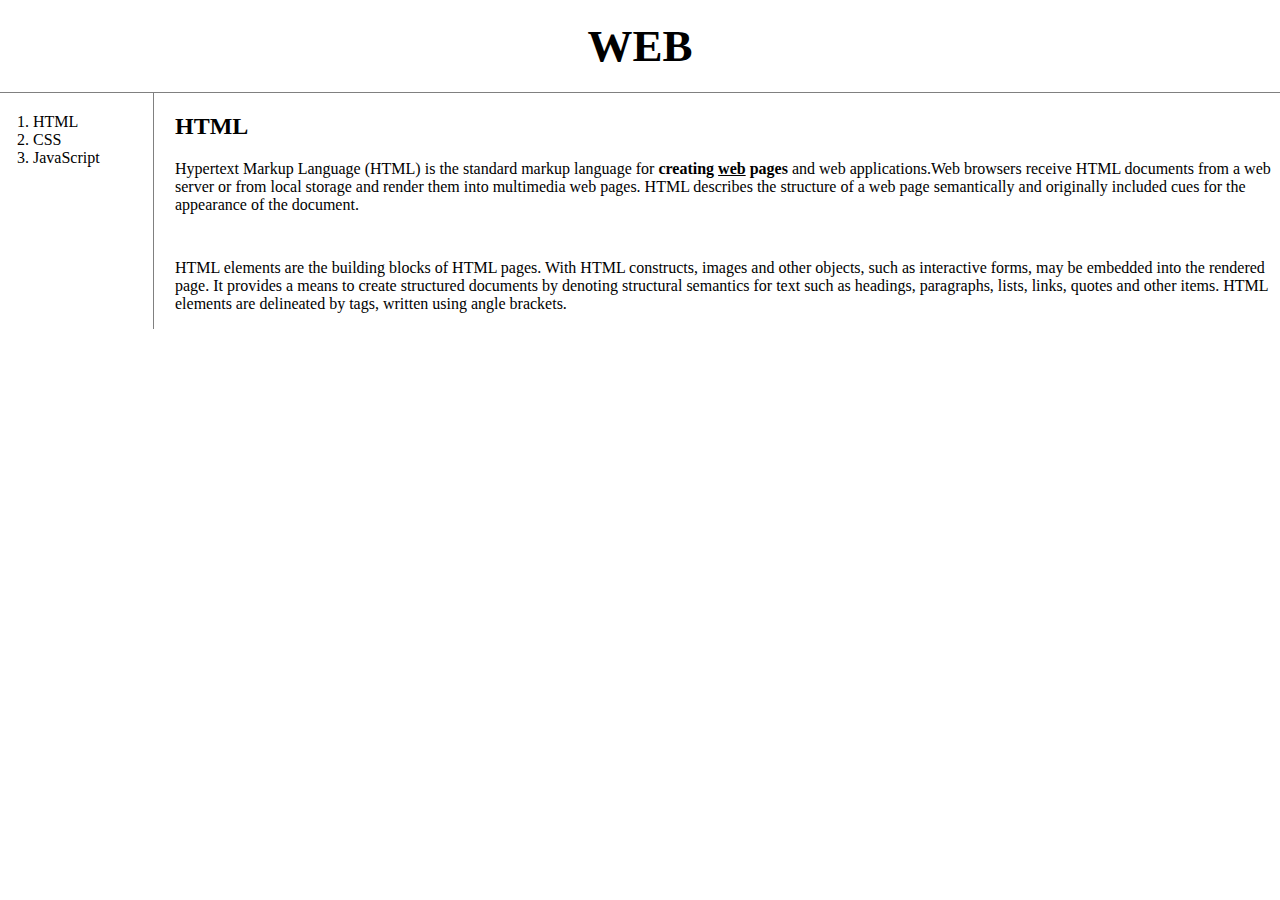
==== 1.html @ 67aab5b8 "Update 1.html" ====
<!doctype html>
<html>
<head>
  <title>WEB1 - html</title>
  <meta charser="utf-8">
  <style>
  body{
    margin:0;
  }
   a {
     color:black;
     text-decoration:none;
   }
   h1 {
     font-size:45px;
     text-align:center;
     border-bottom:1px solid gray;
     margin:0;
     padding:20px;
   }
   ol {
     border-right:1px solid gray;
     width:100px;
     margin:0;
     padding:20px;
   }
   #grid{
     display: grid;
     grid-template-columns: 150px 1fr;
   }
   #grid ol{
     padding-left:33px;
   }
   #grid #article{
     padding-left:25px;
   }
   @media(max-width:800px) {
     #grid{
       display: block;
     }
     ol{
       border-right:none;
     }
     h1{
       border-bottom:none;
     }
   }
  </style>
</head>
<body>
  <h1><a href="index.html">WEB</a></h1>
 <div id="grid">
  <ol>
    <li><a href="1.html">HTML</a></li>
    <li><a href="2.html">CSS</a></li>
    <li><a href="3.html">JavaScript</a></li>
  </ol>
  <div id="article">
  <h2>HTML</h2>
  <p><a href="https://www.w3.org/TR/html5/" target="_blank" title="html5 specification">Hypertext Markup Language (HTML)</a>
     is the standard markup language for <strong>creating <u>web</u> pages</strong>
     and web applications.Web browsers receive HTML documents from a web server or from local storage and render them into multimedia web pages.
      HTML describes the structure of a web page semantically and originally included cues for the appearance of the document.
      </p>
      <p style="margin-top:45px;">HTML elements are the building blocks of HTML pages.
        With HTML constructs, images and other objects, such as interactive forms, may be embedded into the rendered page.
        It provides a means to create structured documents by denoting structural semantics for text such as headings, paragraphs, lists, links, quotes and other items.
        HTML elements are delineated by tags, written using angle brackets.</p>
   </div>
  </div>
    <div id="disqus_thread"></div>
<script>

/**
*  RECOMMENDED CONFIGURATION VARIABLES: EDIT AND UNCOMMENT THE SECTION BELOW TO INSERT DYNAMIC VALUES FROM YOUR PLATFORM OR CMS.
*  LEARN WHY DEFINING THESE VARIABLES IS IMPORTANT: https://disqus.com/admin/universalcode/#configuration-variables*/
/*
var disqus_config = function () {
this.page.url = PAGE_URL;  // Replace PAGE_URL with your page's canonical URL variable
this.page.identifier = PAGE_IDENTIFIER; // Replace PAGE_IDENTIFIER with your page's unique identifier variable
};
*/
(function() { // DON'T EDIT BELOW THIS LINE
var d = document, s = d.createElement('script');
s.src = 'https://web1-2.disqus.com/embed.js';
s.setAttribute('data-timestamp', +new Date());
(d.head || d.body).appendChild(s);
})();
</script>
<noscript>Please enable JavaScript to view the <a href="https://disqus.com/?ref_noscript">comments powered by Disqus.</a></noscript>

  </p>
  </body>
</html>
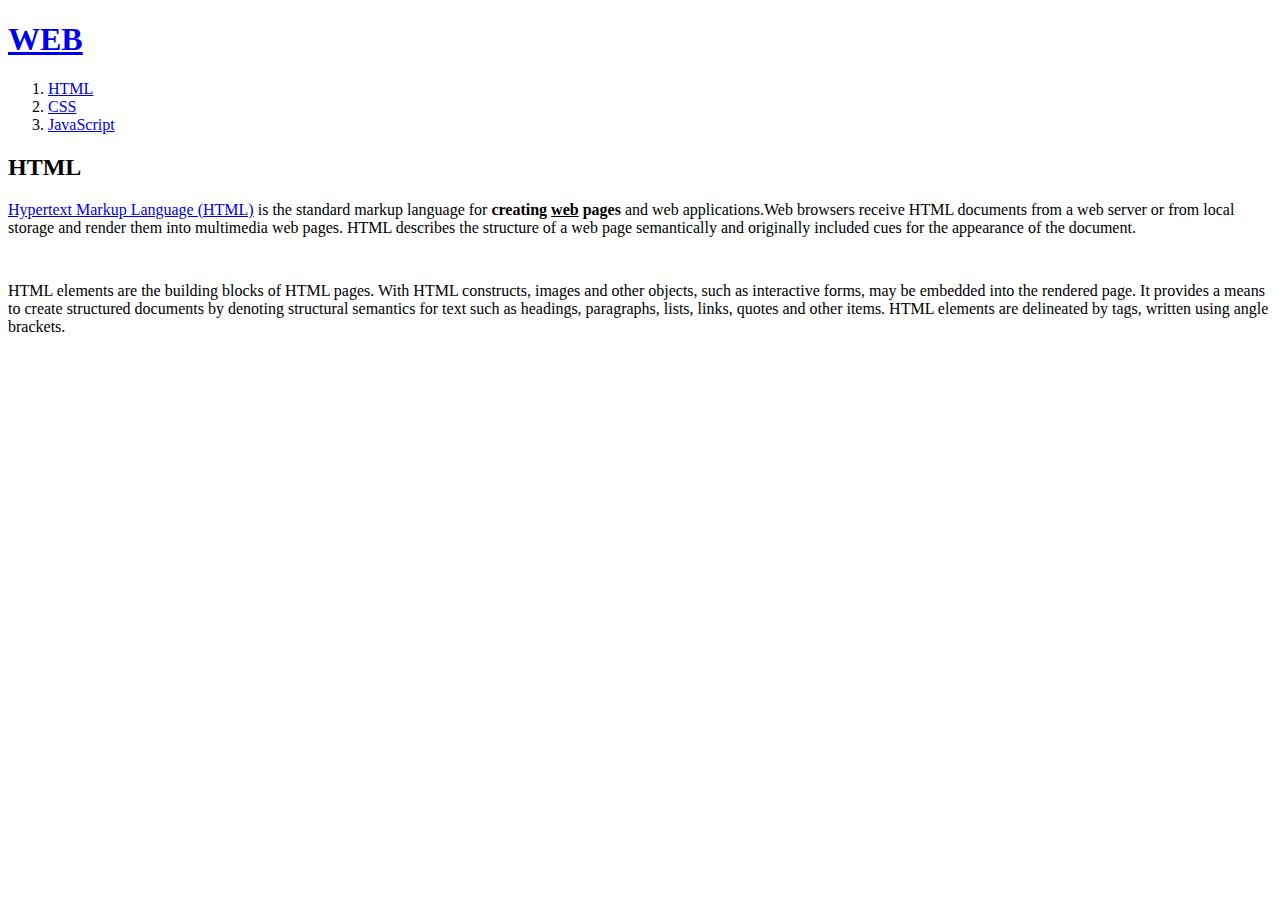
==== commit 5fbdd0ac: "Update 1.html" ====
--- a/1.html
+++ b/1.html
@@ -3,49 +3,7 @@
 <head>
   <title>WEB1 - html</title>
   <meta charser="utf-8">
-  <style>
-  body{
-    margin:0;
-  }
-   a {
-     color:black;
-     text-decoration:none;
-   }
-   h1 {
-     font-size:45px;
-     text-align:center;
-     border-bottom:1px solid gray;
-     margin:0;
-     padding:20px;
-   }
-   ol {
-     border-right:1px solid gray;
-     width:100px;
-     margin:0;
-     padding:20px;
-   }
-   #grid{
-     display: grid;
-     grid-template-columns: 150px 1fr;
-   }
-   #grid ol{
-     padding-left:33px;
-   }
-   #grid #article{
-     padding-left:25px;
-   }
-   @media(max-width:800px) {
-     #grid{
-       display: block;
-     }
-     ol{
-       border-right:none;
-     }
-     h1{
-       border-bottom:none;
-     }
-   }
-  </style>
+  <link rel="stylesheet" href="style.css">
 </head>
 <body>
   <h1><a href="index.html">WEB</a></h1>
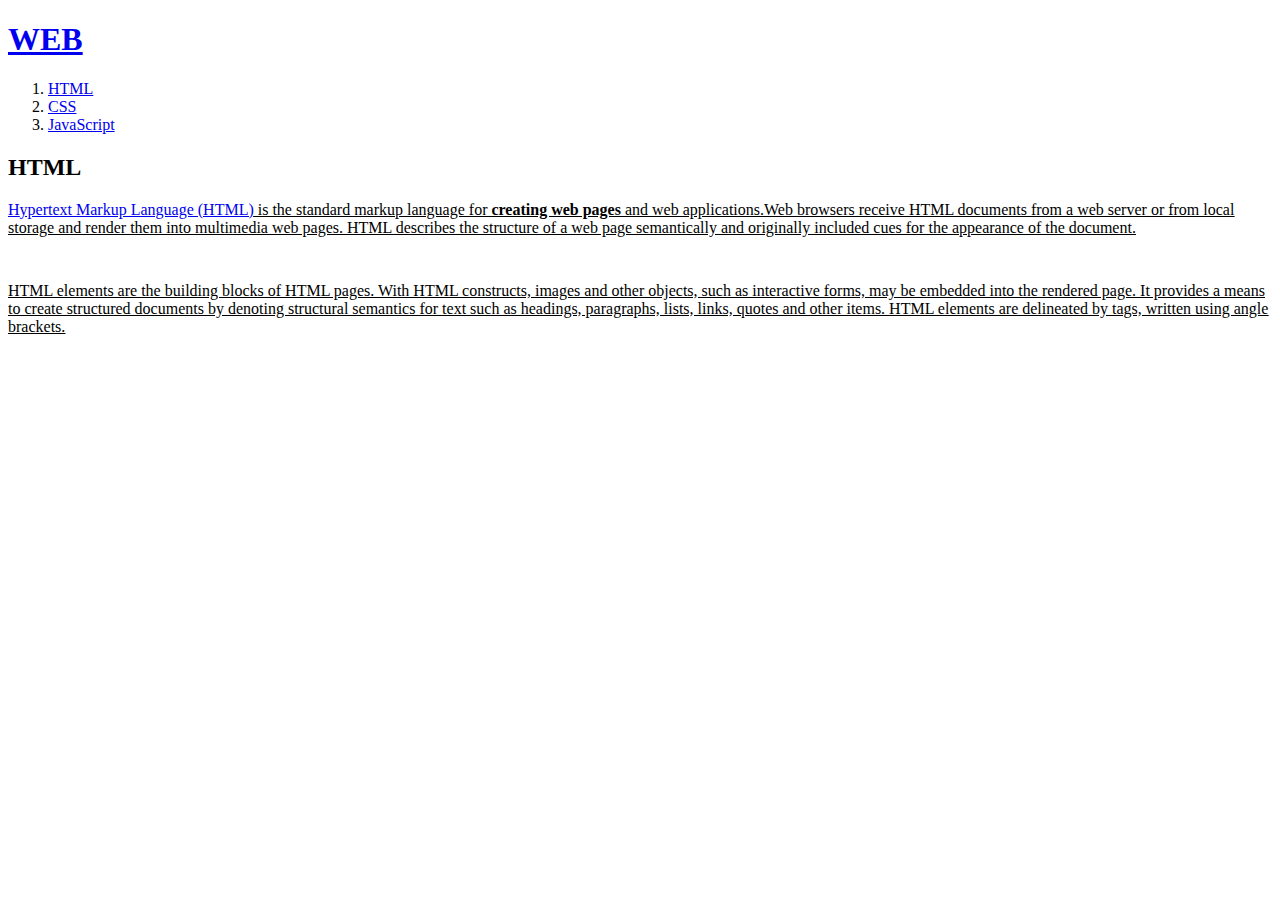
==== commit b46b7e22: "Update 1.html" ====
--- a/1.html
+++ b/1.html
@@ -15,7 +15,7 @@
   </ol>
   <div id="article">
   <h2>HTML</h2>
-  <p><a href="https://www.w3.org/TR/html5/" target="_blank" title="html5 specification">Hypertext Markup Language (HTML)</a>
+    <p><a href="https://www.w3.org/TR/html5/" target="_blank" title="html5 specification"><u>H</u>yper<u>t</u>ext <u>M<u/>arkup <u>L</u>anguage (HTML)</a>
      is the standard markup language for <strong>creating <u>web</u> pages</strong>
      and web applications.Web browsers receive HTML documents from a web server or from local storage and render them into multimedia web pages.
       HTML describes the structure of a web page semantically and originally included cues for the appearance of the document.
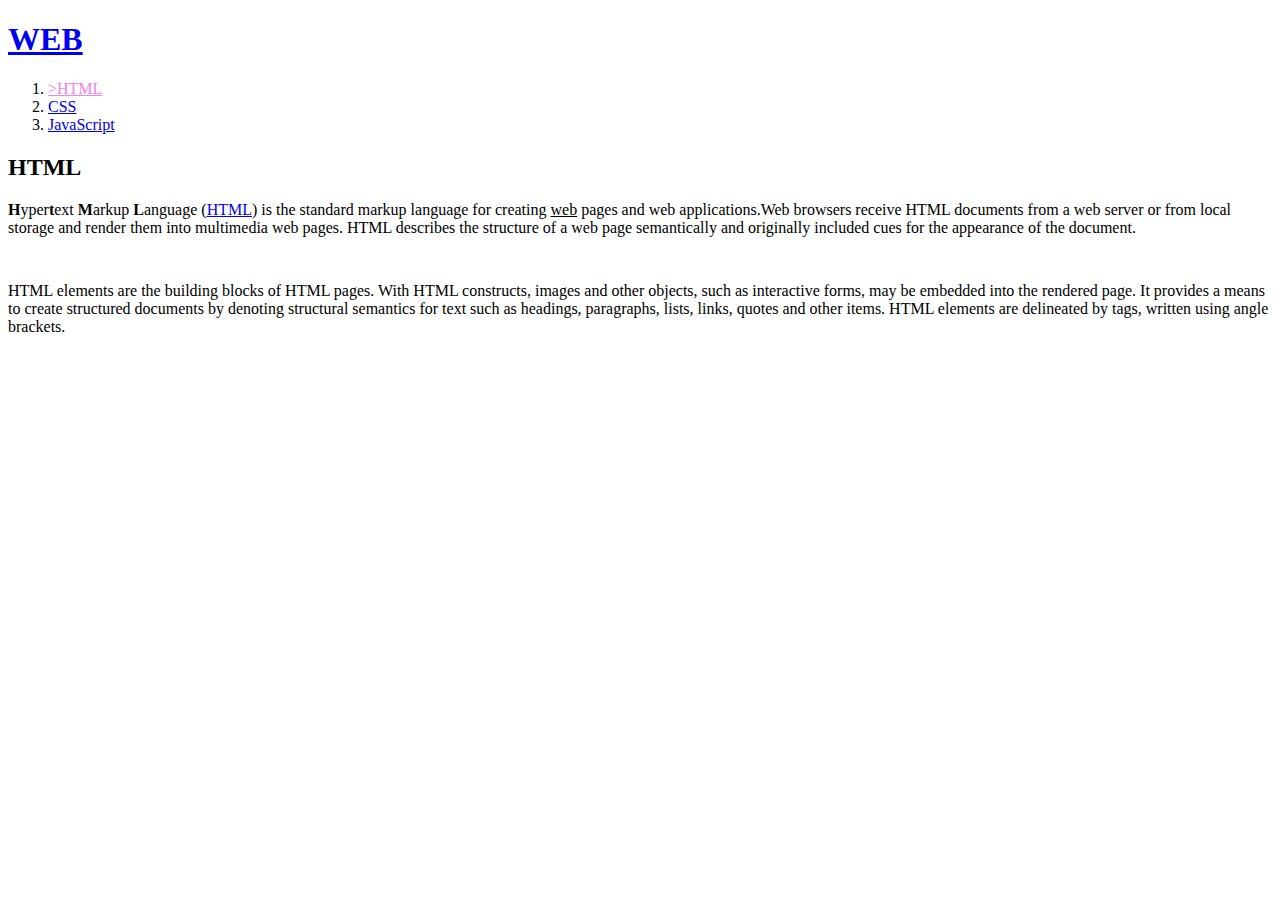
==== commit b7ebf740: "Update 1.html" ====
--- a/1.html
+++ b/1.html
@@ -1,22 +1,23 @@
 <!doctype html>
 <html>
 <head>
-  <title>WEB1 - html</title>
-  <meta charser="utf-8">
+    <meta charser="utf-8">
+    <title>WEB - html</title>
+  
   <link rel="stylesheet" href="style.css">
 </head>
 <body>
   <h1><a href="index.html">WEB</a></h1>
  <div id="grid">
   <ol>
-    <li><a href="1.html">HTML</a></li>
+    <li><a href="1.html" style="color:violet;">>HTML</a></li>
     <li><a href="2.html">CSS</a></li>
     <li><a href="3.html">JavaScript</a></li>
   </ol>
   <div id="article">
   <h2>HTML</h2>
-    <p><a href="https://www.w3.org/TR/html5/" target="_blank" title="html5 specification"><u>H</u>yper<u>t</u>ext <u>M<u/>arkup <u>L</u>anguage (HTML)</a>
-     is the standard markup language for <strong>creating <u>web</u> pages</strong>
+    <p><strong>H</strong>yper<strong>t</strong>ext <strong>M</strong>arkup <strong>L</strong>anguage (<a href="https://www.w3.org/TR/html5/" target="_blank" title="html5 specification"><u>HTML</u></a>)
+     is the standard markup language for creating <u>web</u> pages
      and web applications.Web browsers receive HTML documents from a web server or from local storage and render them into multimedia web pages.
       HTML describes the structure of a web page semantically and originally included cues for the appearance of the document.
       </p>
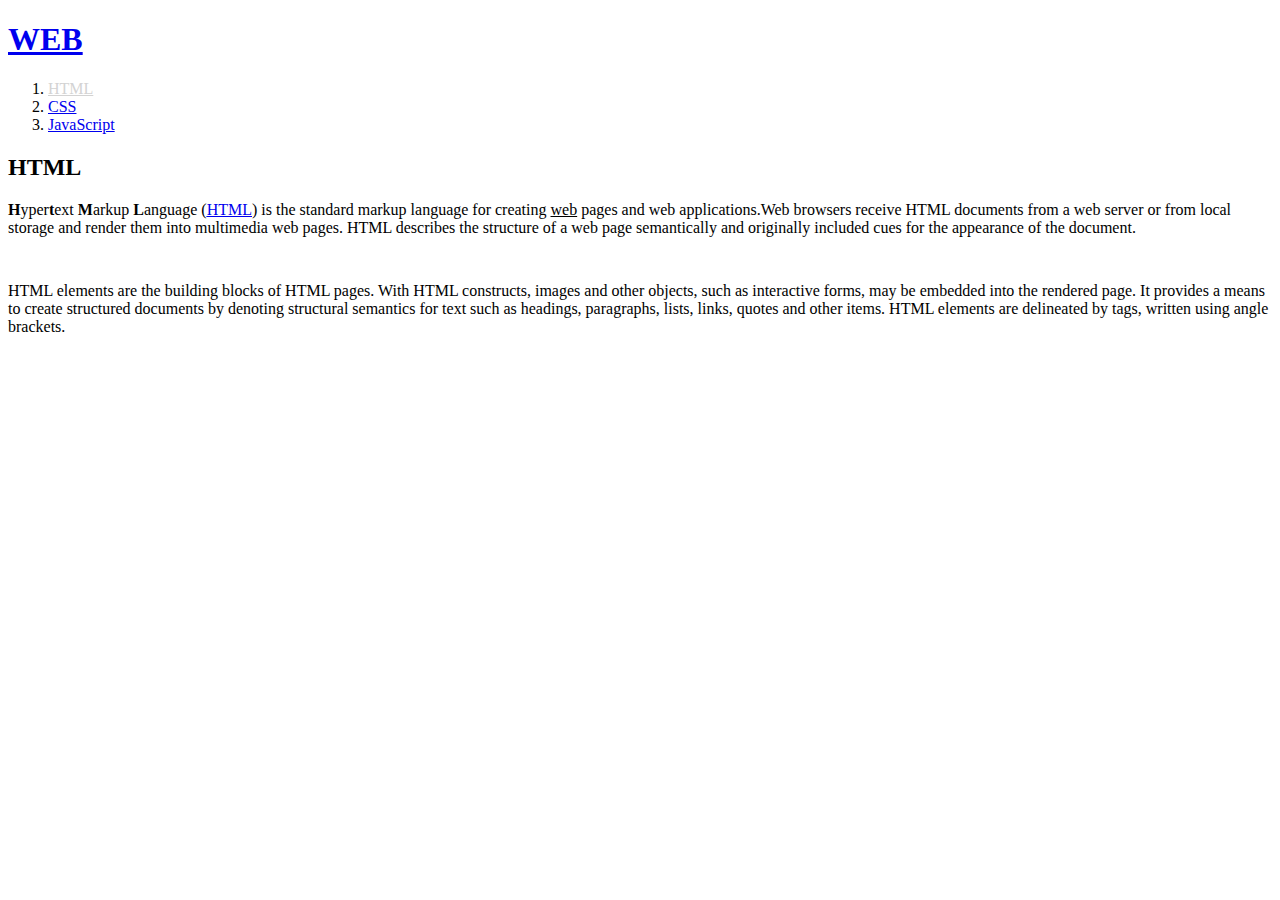
==== commit 8656659a: "Update 1.html" ====
--- a/1.html
+++ b/1.html
@@ -10,7 +10,7 @@
   <h1><a href="index.html">WEB</a></h1>
  <div id="grid">
   <ol>
-    <li><a href="1.html" style="color:violet;">>HTML</a></li>
+    <li><a href="1.html" style="color:lightgrey;">HTML</a></li>
     <li><a href="2.html">CSS</a></li>
     <li><a href="3.html">JavaScript</a></li>
   </ol>
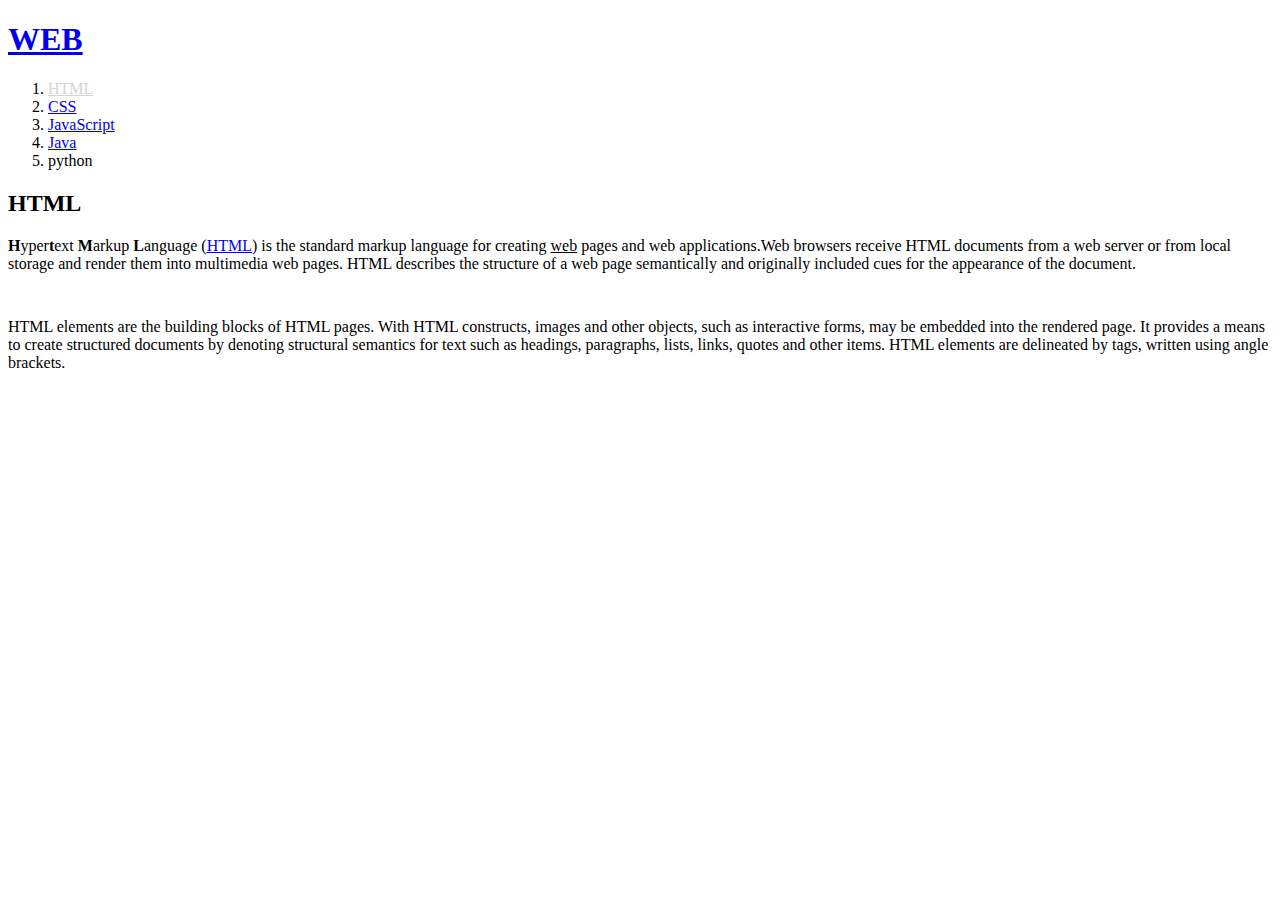
==== commit 8438c00d: "Update 1.html" ====
--- a/1.html
+++ b/1.html
@@ -13,6 +13,8 @@
     <li><a href="1.html" style="color:lightgrey;">HTML</a></li>
     <li><a href="2.html">CSS</a></li>
     <li><a href="3.html">JavaScript</a></li>
+    <li><a href="java.html">Java</a></li>
+    <li>python</li>
   </ol>
   <div id="article">
   <h2>HTML</h2>
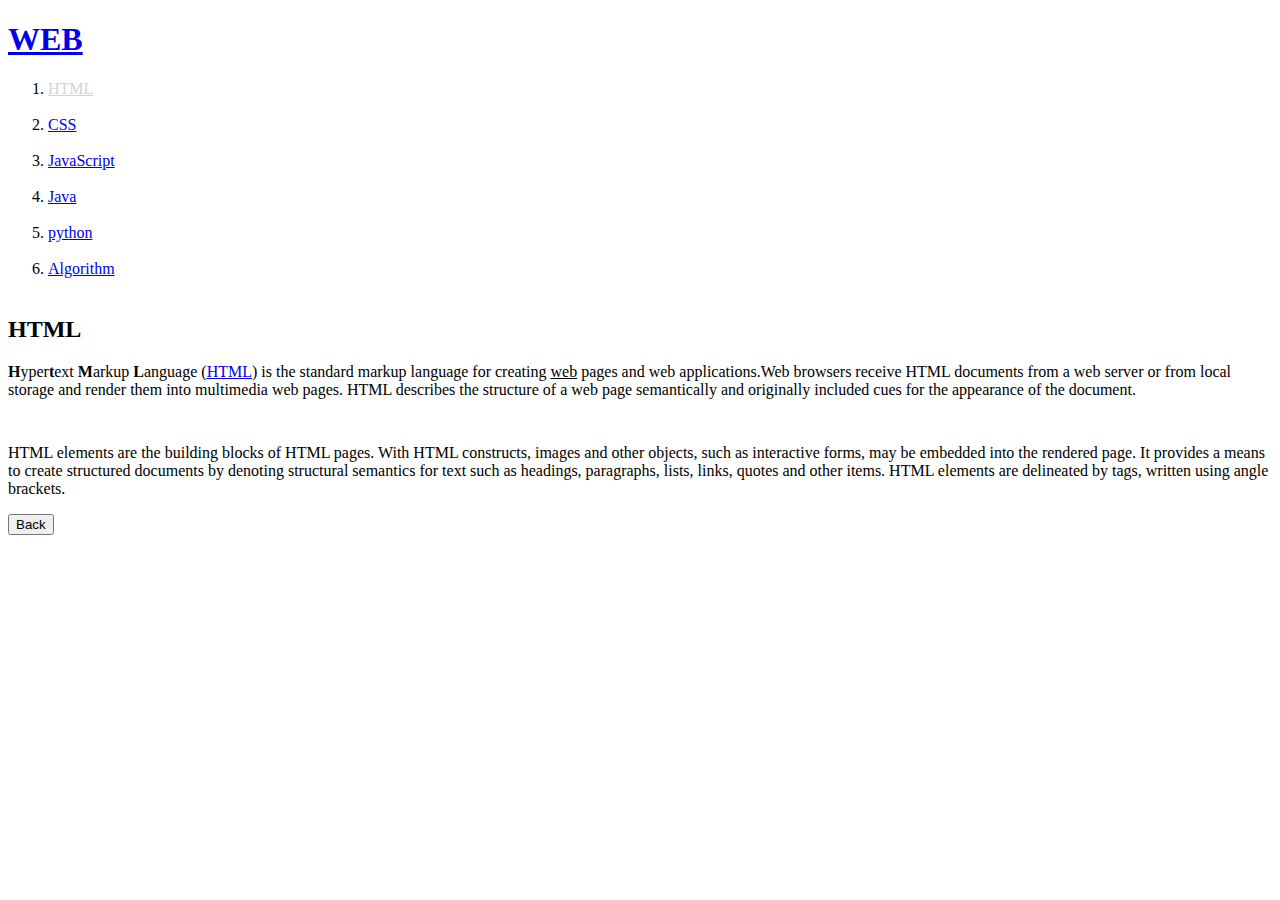
==== commit ea1f2beb: "Update 1.html" ====
--- a/1.html
+++ b/1.html
@@ -10,11 +10,12 @@
   <h1><a href="index.html">WEB</a></h1>
  <div id="grid">
   <ol>
-    <li><a href="1.html" style="color:lightgrey;">HTML</a></li>
-    <li><a href="2.html">CSS</a></li>
-    <li><a href="3.html">JavaScript</a></li>
-    <li><a href="java.html">Java</a></li>
-    <li>python</li>
+    <li><a href="1.html" style="color:lightgrey;">HTML</a></li><br>
+    <li><a href="2.html">CSS</a></li><br>
+    <li><a href="3.html">JavaScript</a></li><br>
+    <li><a href="java.html">Java</a></li><br>
+    <li><a href="python.html">python</a></li><br>
+    <li><a href="Algorithm.html">Algorithm</a></li><br>
   </ol>
   <div id="article">
   <h2>HTML</h2>
@@ -30,6 +31,9 @@
    </div>
   </div>
     <div id="disqus_thread"></div>
+    
+    <button onclick="goBack()">Back</button>
+    
 <script>
 
 /**
